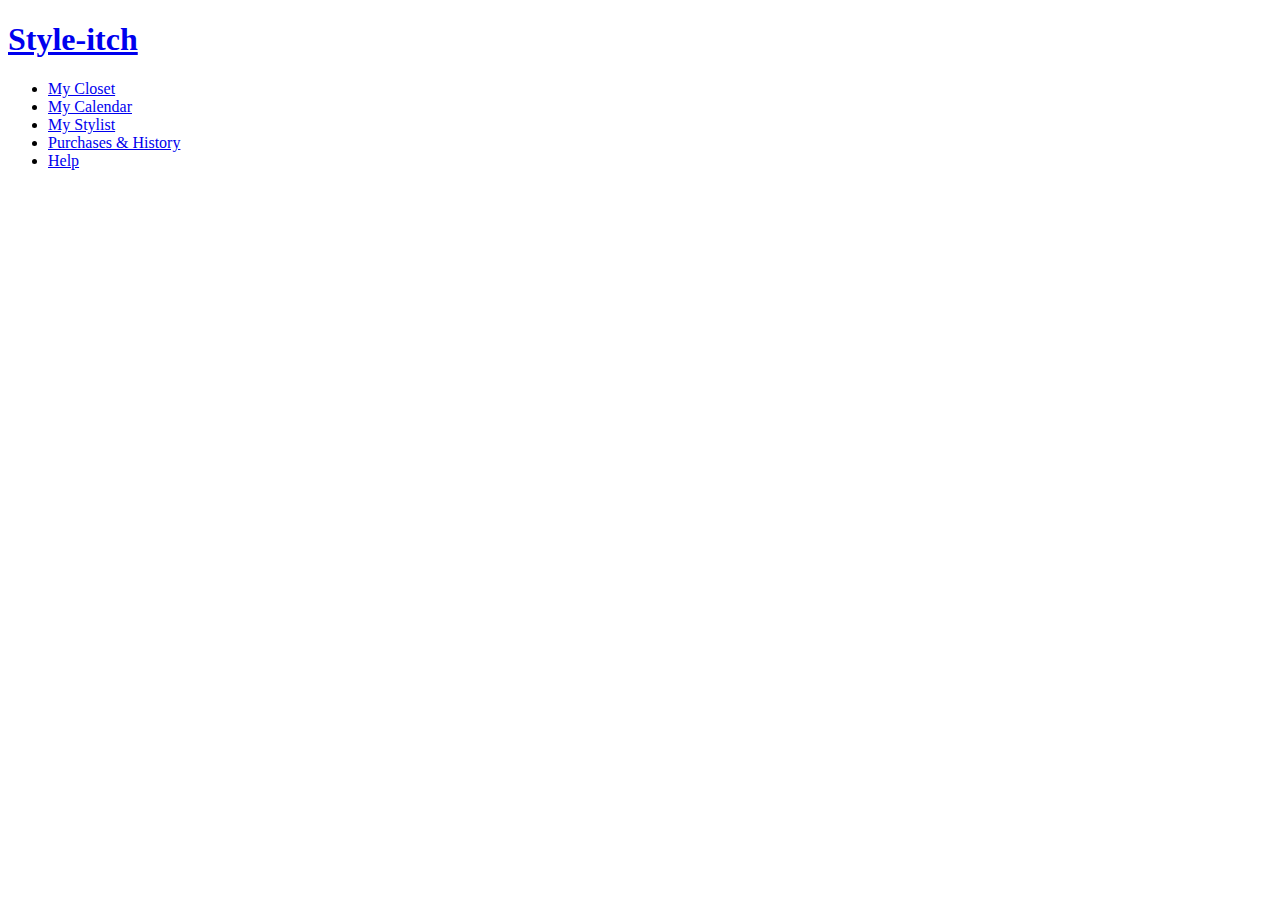
==== index.html @ 18e631d9 "Website" ====
<!DOCTYPE html>
<html >
<head>
  <meta charset="UTF-8">
  <title>Main</title>
  
  
  
      <link rel="stylesheet" href="main.css">

  
</head>

<body>
  <html>
<title>HTML Tutorial</title>
<body>
  <h1><a href = "main.html">Style-itch</a></h1>
  
<ul>
  <li><a href="ALreadyHave1.html">My Closet</a></li>
  <li><a href="MyCalendar.html">My Calendar</a></li>
  <li><a href="MyStylist.html">My Stylist</a></li>
  <li><a href="Purchases.html">Purchases & History</a></li>
  <li><a href="Help.html">Help</a></li> 
</ul>

</body>
</html>
  
  
</body>
</html>
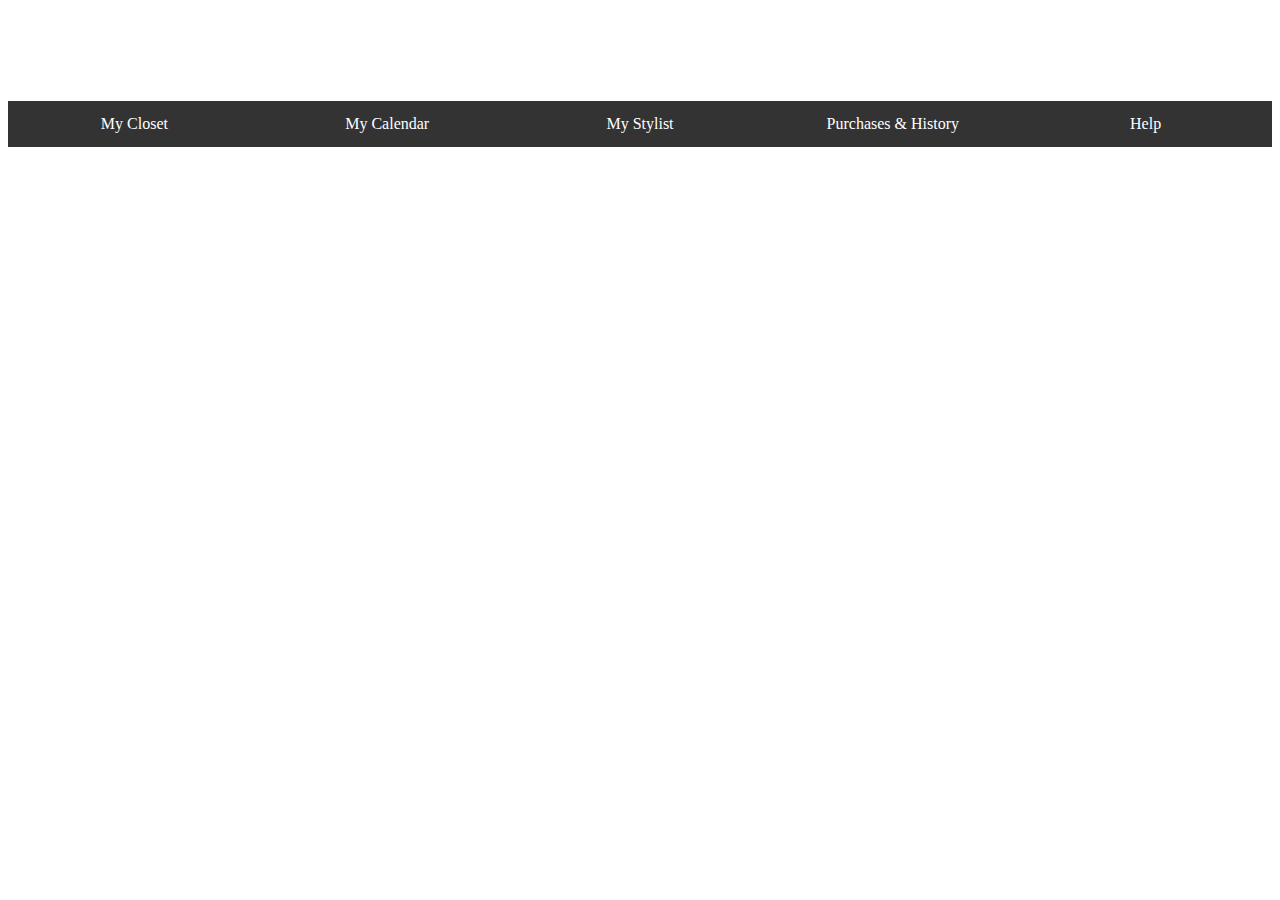
==== commit 81e45a59: "Update index.html" ====
--- a/index.html
+++ b/index.html
@@ -18,7 +18,7 @@
   <h1><a href = "main.html">Style-itch</a></h1>
   
 <ul>
-  <li><a href="ALreadyHave1.html">My Closet</a></li>
+  <li><a href="AlreadyHave1.html">My Closet</a></li>
   <li><a href="MyCalendar.html">My Calendar</a></li>
   <li><a href="MyStylist.html">My Stylist</a></li>
   <li><a href="Purchases.html">Purchases & History</a></li>
--- a/main.css
+++ b/main.css
@@ -0,0 +1,46 @@
+body {
+    background-image: url("http://dzasv7x7a867v.cloudfront.net/product_photos/35099871/THE_20LIFE_20EDIT_20-_20CLOSET_20AND_20WARDROBE_20-_20BLACK_202_original.jpg");
+}
+
+h1 {
+    color: white;
+    text-align: center;
+    font-size: 40px;
+}
+p {
+    font-family: verdana;
+    font-size: 20px;
+}
+ul {
+    list-style-type: none;
+    margin: 0;
+    padding: 0;
+    overflow: hidden;
+    background-color: #333;
+}
+
+li {
+    float: left;
+    width: 20%;
+    
+}
+li a {
+    display: block;
+    color: white;
+    text-align: center;
+    padding: 14px 16px;
+    text-decoration: none;
+}
+li a:hover {
+    background-color: #111;
+}
+
+h1 a{
+  text-decoration: none;
+  color: white;
+}
+
+
+
+
+
